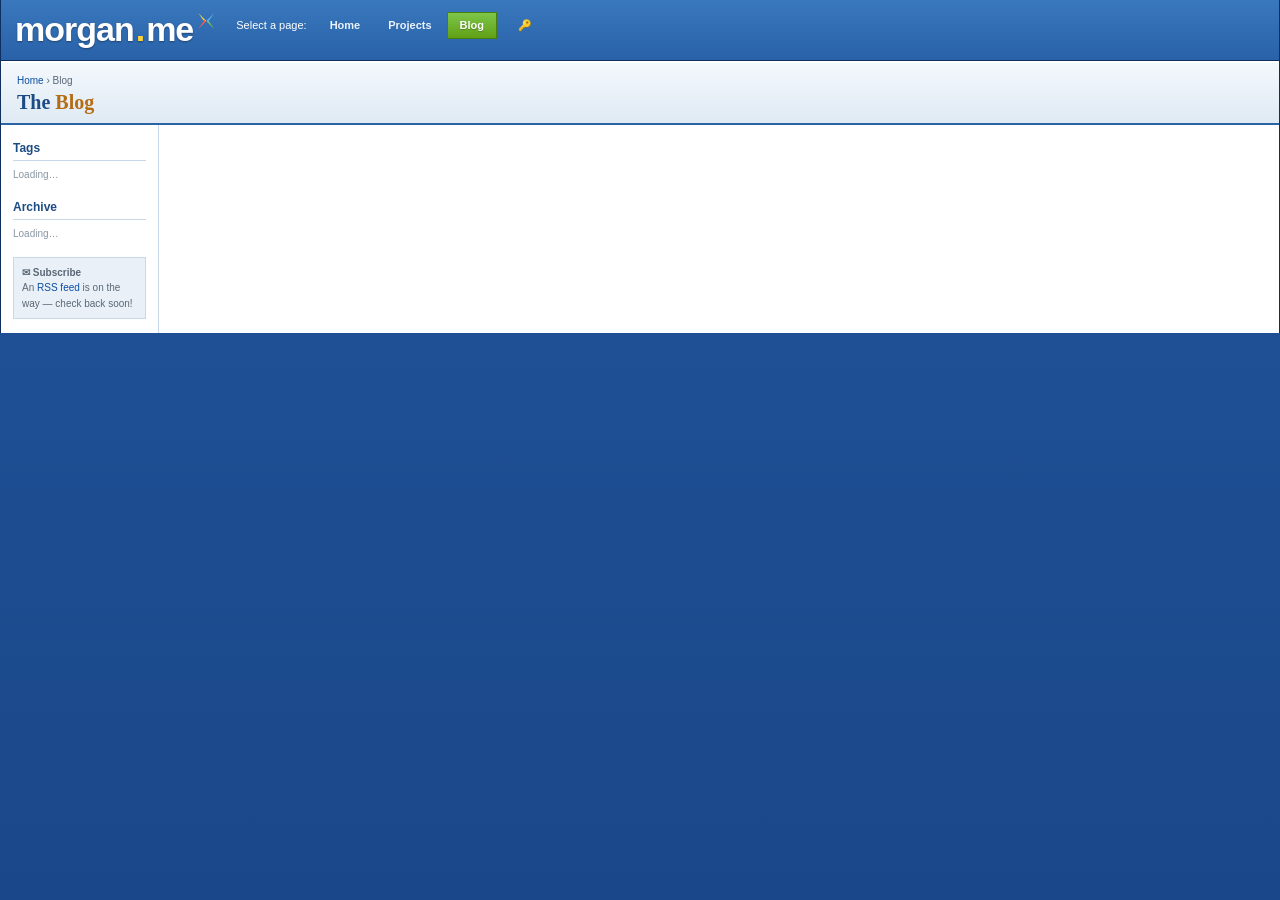
==== blog.html @ cb609165 "Updated the main page and added a blogs page which needs work when i get homer" ====
<!DOCTYPE html>
<html lang="en">
<head>
<meta charset="UTF-8">
<meta name="viewport" content="width=device-width, initial-scale=1.0">
<title>morgan.me :: Blog</title>
<link rel="stylesheet" href="css/msn-portal.css">
<link rel="stylesheet" href="css/msn-combined.css">
<link rel="stylesheet" href="css/pages.css">
<link rel="stylesheet" href="css/blog.css">
<link rel="icon" href="data:image/svg+xml,<svg xmlns='http://www.w3.org/2000/svg' viewBox='0 0 100 100'><rect width='100' height='100' fill='%231f5096'/><text x='50' y='74' font-size='58' font-family='Arial' font-weight='bold' fill='white' text-anchor='middle'>m</text></svg>">
</head>
<body>

<div class="portal" data-screen-label="Blog">

  <header class="masthead">
    <div class="masthead-grid">
      <div class="logo">morgan<span class="dot">.</span>me<span class="fly"></span></div>
      <div class="cat-row">
        <span class="cat-label">Select a page:</span>
        <span class="cats">
          <a href="Combined Edition.html">Home</a>
          <a href="projects.html">Projects</a>
          <a class="on" href="blog.html">Blog</a>
          <a href="#" class="admin-key" id="admin-key" title="Webmaster login">&#128273;</a>
        </span>
      </div>
    </div>
  </header>

  <div class="content">
    <div class="page-head">
      <div class="breadcrumb"><a href="Combined Edition.html">Home</a> &rsaquo; Blog</div>
      <div class="page-title">The <span class="em">Blog</span></div>
    </div>

    <div class="cols inner">

      <!-- left rail -->
      <nav class="col-left">
        <div class="navgroup">
          <h3>Tags</h3>
          <ul class="navlist" id="tag-list"><li style="color:#8a97a4;font-size:10px;">Loading&hellip;</li></ul>
        </div>
        <div class="navgroup">
          <h3>Archive</h3>
          <ul class="navlist" id="archive-list"><li style="color:#8a97a4;font-size:10px;">Loading&hellip;</li></ul>
        </div>
        <div class="sidebar-note">
          <b>&#9993; Subscribe</b><br>
          An <a href="#">RSS feed</a> is on the way &mdash; check back soon!
        </div>
      </nav>

      <!-- main -->
      <main class="col-mid">

        <!-- admin toolbar (only when logged in) -->
        <div class="admin-bar" id="admin-bar" style="display:none;">
          <span class="who">&#9733; Webmaster mode</span>
          <button id="new-post">&#43; New post</button>
          <span class="spacer"></span>
          <button class="btn-plain" id="do-logout">Log out</button>
        </div>

        <!-- login popover (opened from footer key) -->
        <div class="admin-login" id="admin-login" style="display:none;">
          <h3>&#128273; Webmaster login</h3>
          <input type="password" id="admin-pass" placeholder="Enter passphrase" autocomplete="current-password">
          <div class="err" id="login-err"></div>
          <div class="row"><button id="do-login">Log in</button></div>
        </div>

        <!-- filter banner -->
        <div class="filter-banner" id="filter-banner">
          <span>Showing posts in <b id="filter-label"></b></span>
          <a href="blog.html">&times; clear filter</a>
        </div>

        <!-- states -->
        <div class="blog-state" id="loading-state" style="display:none;">
          <div class="big">Loading posts&hellip;</div>
          <div>Fetching the latest from the server.</div>
        </div>
        <div class="blog-state" id="error-state" style="display:none;">
          <div class="big">&#128268; Blog backend not connected</div>
          <div>Set <code>API_BASE</code> in <code>redesign/js/blog-api.js</code> to your deployed backend URL, then this fills with your posts. (See <code>blog-backend/README.md</code>.)</div>
        </div>
        <div class="blog-state" id="empty-state" style="display:none;">
          <div class="big">&#128221; No posts yet</div>
          <div>Nothing here for this view. Log in as webmaster to write the first one!</div>
        </div>

        <!-- post list -->
        <div class="post-list" id="post-list"></div>

      </main>

    </div>
  </div>

  <!-- ===================== COMPOSE / EDIT OVERLAY ===================== -->
  <div class="compose-overlay" id="compose-overlay">
    <div class="compose">
      <div class="compose-head"><span id="compose-title-bar">New post</span><span class="x" id="compose-x">&times;</span></div>
      <div class="compose-body">
        <div class="field">
          <label for="f-title">Title</label>
          <input type="text" id="f-title" placeholder="What's this post about?">
        </div>
        <div class="field">
          <label for="f-tags">Tags</label>
          <input type="text" id="f-tags" placeholder="comma, separated, tags">
          <div class="hint">e.g. Operating Systems, C, Homelab</div>
        </div>
        <div class="field">
          <label>Content</label>
          <div class="rt-toolbar" id="rt-toolbar">
            <button data-cmd="bold" title="Bold"><b>B</b></button>
            <button data-cmd="italic" title="Italic"><i>I</i></button>
            <button data-cmd="underline" title="Underline"><u>U</u></button>
            <span class="sep"></span>
            <button data-cmd="formatBlock" data-val="h2" title="Heading">H2</button>
            <button data-cmd="formatBlock" data-val="blockquote" title="Quote">&rdquo;</button>
            <button data-cmd="formatBlock" data-val="pre" title="Code block">&lt;/&gt;</button>
            <span class="sep"></span>
            <button data-cmd="insertUnorderedList" title="Bulleted list">&bull;</button>
            <button data-cmd="insertOrderedList" title="Numbered list">1.</button>
            <span class="sep"></span>
            <button data-cmd="createLink" title="Insert link">&#128279;</button>
            <button data-cmd="image-file" title="Upload image">&#128247;</button>
            <button data-cmd="image-url" title="Image by URL">&#127760;</button>
            <span class="sep"></span>
            <button data-cmd="removeFormat" title="Clear formatting">&#10005;</button>
          </div>
          <div class="rt-editor" id="rt-editor" contenteditable="true" data-ph="Write your post here&hellip;"></div>
          <input type="file" id="img-file" accept="image/*" style="display:none;">
        </div>
      </div>
      <div class="compose-foot">
        <span class="status" id="compose-status"></span>
        <span class="spacer"></span>
        <button class="btn-cancel" id="compose-cancel">Cancel</button>
        <button class="btn-save" id="compose-save">Publish</button>
      </div>
    </div>
  </div>

</div>

<script src="js/msn-portal.js"></script>
<script src="redesign/js/blog-api.js?v=1"></script>
<script src="redesign/js/blog.js?v=1"></script>
</body>
</html>
---- css/msn-portal.css ----
/* =================================================================
   morgan.me — MSN-style portal edition (2006)
   Blue page frame, three columns, boxed modules, dense link lists.
   Pairs with the IE6 aesthetic: Verdana/Arial body, Georgia accents.
   ================================================================= */

* { box-sizing: border-box; }

:root {
  --frame: #1f5096;          /* outer blue page frame */
  --frame-top: #173b73;      /* darkest top strip */
  --frame-mid: #2861a8;      /* masthead band */
  --module: #2c63a4;         /* module title bars */
  --module-deep: #1d4c84;
  --module-soft: #e9f0f8;    /* module body tint / hover */
  --link: #0b4ea2;
  --link-visited: #5a4a86;
  --green: #5fa015;
  --green-deep: #4a7d10;
  --orange: #d98a2b;
  --orange-deep: #b56d14;
  --rule: #c9d8e8;
  --ink: #2f3a45;
  --ink-soft: #5a6776;
  --up: #138a36;
  --down: #c0392b;
}

html { -webkit-text-size-adjust: 100%; }

body {
  margin: 0;
  font-family: Verdana, Arial, Geneva, sans-serif;
  font-size: 11px;
  line-height: 1.55;
  color: var(--ink);
  background-color: var(--frame);
  background-image:
    linear-gradient(to bottom, #2861a8 0, #1f5096 260px, #1a4789 100%);
  background-attachment: fixed;
}

a { color: var(--link); text-decoration: none; }
a:hover { text-decoration: underline; color: #c0500a; }
a:visited { color: var(--link-visited); }

h1, h2, h3 { margin: 0; }

/* ===================== OUTER PORTAL SHELL ===================== */
.portal {
  width: 100%; max-width: 100vw; margin: 0 auto;
  background: var(--frame);
  border-left: 1px solid #0f2f5e; border-right: 1px solid #0f2f5e;
}

/* ===================== TOP UTILITY STRIP ===================== */
.topbar {
  background: var(--frame-top);
  color: #b9cce4; font-size: 10px;
  padding: 4px 12px;
  display: flex; align-items: right; justify-content: right; gap: 12px; flex-wrap: wrap;
}
.topbar .colors a { color: #cfe0f5; }
.topbar .colors a.on { color: #7ec64a; font-weight: bold; }
.topbar .colors b { color: #fff; font-weight: normal; }
.topbar .right { display: flex; align-items: center; gap: 12px; }
.topbar .right a { color: #cfe0f5; }
.topbar .msgr { color: #d6e4f6; }

/* ===================== MASTHEAD (logo + tabs + search) ===================== */
.masthead {
  background: linear-gradient(to bottom, #3a78bd, var(--frame-mid));
  padding: 12px 14px 14px;
  border-bottom: 1px solid #0f2f5e;
}
.masthead-grid {
  display: grid; grid-template-columns: auto 1fr; gap: 6px 22px; align-items: center;
}
.logo {
  font-family: Arial, Helvetica, sans-serif; font-weight: bold;
  font-size: 34px; line-height: 1; color: #fff; letter-spacing: -1px;
  grid-row: 1 / span 2; align-self: center;
  text-shadow: 0 1px 2px rgba(0,0,0,.35);
  display: flex; align-items: center; gap: 2px;
}
.logo .dot { color: #ffd23a; }
.logo .fly {
  display: inline-block; width: 16px; height: 16px; margin-left: 3px; position: relative; top: -8px;
  background:
    conic-gradient(from 200deg at 50% 50%, #ff5a3c 0 25%, #ffd23a 25% 50%, #5fb0e8 50% 75%, #7ec64a 75% 100%);
  clip-path: polygon(50% 50%, 0 0, 35% 50%, 0 100%, 50% 50%, 100% 0, 65% 50%, 100% 100%);
}
.cat-row, .search-row { display: flex; align-items: center; gap: 0; }
.cat-row { gap: 10px; }
.cat-label { color: #fff; font-size: 11px; white-space: nowrap; }
.search-label { color: #000; font-size: 11px; white-space: nowrap; }
.cats { display: flex; gap: 2px; }
.cats a {
  color: #eaf2fb; text-decoration: none; font-weight: bold; font-size: 11px;
  padding: 4px 12px; border: 1px solid transparent;
}
.cats a:hover { background: rgba(255,255,255,.14); text-decoration: none; color: #fff; }
.cats a.on {
  background: linear-gradient(to bottom, #7ec64a, #5fa015);
  border: 1px solid #4a7d10; color: #fff; text-shadow: 0 1px 1px rgba(0,0,0,.25);
}
.search-row { gap: 10px; margin-top: 2px; margin-bottom: 16px; }
.search-row form { display: flex; gap: 0; flex: 1 1 auto; max-width: 520px; }
.search-row input {
  flex: 1 1 auto; font: inherit; font-size: 12px; padding: 4px 8px;
  border: 1px solid #0f2f5e; border-right: none; background: #fff; color: #2f3a45;
}
.search-row button {
  font-family: Arial, sans-serif; font-weight: bold; font-size: 12px; cursor: pointer; color: #fff;
  padding: 4px 22px; border: 1px solid #4a7d10;
  background: linear-gradient(to bottom, #7ec64a, #5fa015);
  text-shadow: 0 1px 1px rgba(0,0,0,.25);
}
.search-row button:hover { background: linear-gradient(to bottom, #8ed35a, #6cb31c); }

/* ===================== CONTENT FRAME ===================== */
.content {
  background: #fff;
  margin: 0; padding: 0;
  border-top: 2px solid #ffffff;
}
.cols {
  display: grid; grid-template-columns: 158px 1fr 218px;
  gap: 0;
}
.col-left  { padding: 14px 12px; border-right: 1px solid var(--rule); }
.col-mid   { padding: 14px 16px; min-width: 0; }
.col-right { padding: 14px 12px; border-left: 1px solid var(--rule); background: #fbfcfe; }

/* ===================== LEFT SIDEBAR LINK LISTS ===================== */
.navgroup { margin-bottom: 14px; }
.navgroup h3 {
  font-family: Arial, sans-serif; font-size: 12px; color: var(--module-deep);
  font-weight: bold; border-bottom: 1px solid var(--rule); padding-bottom: 3px; margin-bottom: 5px;
}
.navlist { list-style: none; margin: 0; padding: 0; }
.navlist li { padding: 1px 0; }
.navlist a { color: var(--link); font-size: 11px; }
.navlist a:hover { color: #c0500a; }
.navlist .tag-new { color: var(--green-deep); font-weight: bold; font-size: 9px; margin-left: 4px; }
.sidebar-note {
  margin-top: 10px; font-size: 10px; color: var(--ink-soft);
  background: var(--module-soft); border: 1px solid var(--rule); padding: 7px 8px;
}

/* ===================== CENTER COLUMN ===================== */
.datebar {
  color: var(--link); font-weight: bold; font-size: 12px; font-family: Arial, sans-serif;
  margin-bottom: 10px;
}

/* feature card (MSN BBQ style) */
.feature { border: 1px solid var(--rule); margin-bottom: 16px; }
.feature-head {
  background: linear-gradient(to bottom, #f0c074, var(--orange));
  color: #5a3500; font-family: Arial, sans-serif; font-weight: bold; font-size: 12px;
  padding: 5px 10px; border-bottom: 1px solid var(--orange-deep);
  text-shadow: 0 1px 0 rgba(255,255,255,.3);
}
.feature-body { display: flex; gap: 14px; padding: 12px; }
.feature-art { flex: 0 0 auto; }
.feature-art image-slot {
  width: 150px; height: 112px; display: block; border: 1px solid #b9c2cc;
  background-image: url("data:image/svg+xml,%3Csvg%20xmlns='http://www.w3.org/2000/svg'%20width='150'%20height='112'%3E%3Cdefs%3E%3ClinearGradient%20id='g'%20x1='0'%20y1='0'%20x2='1'%20y2='1'%3E%3Cstop%20offset='0'%20stop-color='%23b69be6'/%3E%3Cstop%20offset='1'%20stop-color='%236a4aa8'/%3E%3C/linearGradient%3E%3C/defs%3E%3Crect%20width='150'%20height='112'%20fill='url(%23g)'/%3E%3Ctext%20x='75'%20y='56'%20font-size='30'%20font-family='Courier New,monospace'%20font-weight='bold'%20fill='%23d9ffd9'%20text-anchor='middle'%3EOS%3C/text%3E%3Ctext%20x='75'%20y='80'%20font-size='10'%20font-family='Verdana,sans-serif'%20fill='%23e6dcff'%20text-anchor='middle'%3E(drop%20a%20screenshot)%3C/text%3E%3C/svg%3E");
  background-size: cover; background-position: center;
}
.feature-main { flex: 1 1 auto; min-width: 0; }
.feature-title {
  font-family: Georgia, "Times New Roman", serif; font-size: 17px; font-weight: bold;
  color: var(--link); line-height: 1.15;
}
.feature-title a { color: var(--link); }
.feature-sub { font-size: 11px; color: var(--ink-soft); margin: 3px 0 7px; }
.feature-list { list-style: none; margin: 0; padding: 0; }
.feature-list li { font-size: 11px; padding: 1px 0 1px 14px; position: relative; }
.feature-list li::before { content: "\25AA"; color: var(--orange); position: absolute; left: 0; }
.feature-nav {
  display: flex; align-items: center; justify-content: space-between;
  border-top: 1px solid var(--rule); padding: 5px 10px; background: #f4f7fa; font-size: 11px;
}
.feature-nav a { color: var(--link); font-weight: bold; }
.feature-nav .dots { color: var(--ink-soft); letter-spacing: 2px; }

/* news headline lists (MSNBC style) */
.newsblock { margin-bottom: 16px; }
.newsblock h2 {
  font-family: Arial, sans-serif; font-size: 13px; color: var(--module-deep); font-weight: bold;
  border-bottom: 2px solid var(--module); padding-bottom: 3px; margin-bottom: 6px;
}
.newslist { list-style: none; margin: 0; padding: 0; }
.newslist li { padding: 2px 0 2px 12px; position: relative; font-size: 11.5px; border-bottom: 1px dotted #dce4ec; }
.newslist li:last-child { border-bottom: none; }
.newslist li::before { content: "\203A"; color: var(--module); position: absolute; left: 0; font-weight: bold; }
.newslist a { color: var(--link); }
.newslist .when { color: var(--ink-soft); font-size: 10px; margin-left: 5px; }
.newslist .blink { color: var(--down); font-weight: bold; font-size: 9px; margin-left: 5px; animation: blink 1s steps(2,start) infinite; }
@keyframes blink { to { visibility: hidden; } }

.aboutblurb {
  font-size: 11.5px; color: var(--ink); background: var(--module-soft);
  border: 1px solid var(--rule); padding: 10px 12px;
  margin-bottom: 16px;
}
.aboutblurb h2 { font-family: Arial, sans-serif; font-size: 13px; color: var(--module-deep); margin-bottom: 4px; }

/* ===================== RIGHT COLUMN MODULES ===================== */
/* sign-in style buttons */
.signins { display: grid; grid-template-columns: 1fr 1fr; gap: 5px; margin-bottom: 8px; }
.signin {
  display: flex; align-items: center; justify-content: center; gap: 5px;
  font-family: Arial, sans-serif; font-weight: bold; font-size: 10px; text-transform: uppercase;
  letter-spacing: .3px; color: var(--module-deep); text-decoration: none;
  background: linear-gradient(to bottom, #fdfefe, #dde7f1); border: 1px solid #9fb3c8;
  padding: 6px 4px;
}
.signin:hover { background: linear-gradient(to bottom, #fff, #e8f0f8); text-decoration: none; color: var(--module-deep); }
.adfeedback { text-align: right; font-size: 9px; color: var(--ink-soft); margin-bottom: 12px; }
.adfeedback a { color: var(--ink-soft); }

/* generic module box */
.module { border: 1px solid #aebfd2; margin-bottom: 14px; }
.module-head {
  background: linear-gradient(to bottom, #4a82bf, var(--module));
  color: #fff; font-family: Arial, sans-serif; font-weight: bold; font-size: 11px;
  padding: 4px 9px; text-transform: uppercase; letter-spacing: .4px;
  display: flex; align-items: center; justify-content: space-between;
  text-shadow: 0 1px 1px rgba(0,0,0,.3);
}
.module-head .mini { font-weight: normal; text-transform: none; font-size: 9px; color: #cfe0f3; }
.module-body { background: #fff; padding: 9px; }

/* stats ticker (MONEY style) */
.ticker { width: 100%; border-collapse: collapse; font-size: 11px; }
.ticker td { padding: 3px 2px; border-bottom: 1px solid #eef2f6; }
.ticker tr:last-child td { border-bottom: none; }
.ticker .name { color: var(--ink); font-weight: bold; }
.ticker .val { text-align: right; color: var(--ink); font-family: "Courier New", monospace; }
.ticker .chg { text-align: right; width: 52px; font-family: "Courier New", monospace; }
.ticker .up { color: var(--up); }
.ticker .up::before { content: "\25B2 "; font-size: 8px; }
.ticker .flat { color: var(--ink-soft); }
.hirerow {
  display: flex; align-items: center; gap: 5px; margin-top: 8px;
  border-top: 1px solid var(--rule); padding-top: 8px;
}
.hirerow .lbl { font-size: 10px; color: var(--ink-soft); font-weight: bold; }
.hirerow a {
  margin-left: auto; font-family: Arial, sans-serif; font-weight: bold; font-size: 10px; color: #fff;
  background: linear-gradient(to bottom, #7ec64a, #5fa015); border: 1px solid #4a7d10;
  padding: 3px 12px; text-decoration: none;
}
.hirerow a:hover { text-decoration: none; color: #fff; }

/* now playing (winamp) */
.winamp-bar { display: flex; align-items: center; justify-content: space-between; background: #1f2630; color: #cfe2ff; font-size: 9px; font-weight: bold; padding: 3px 7px; letter-spacing: .5px; }
.winamp-body { padding: 8px; background: #141a22; }
.winamp-lcd { font-family: "Courier New", monospace; font-size: 10px; color: #6fe66f; background: #0c1408; border: 1px solid #2a3a22; padding: 4px 6px; overflow: hidden; white-space: nowrap; }
.winamp-lcd .scroll { display: inline-block; animation: scrollx 9s linear infinite; }
@keyframes scrollx { to { transform: translateX(-100%); } }
.eq { display: flex; align-items: flex-end; gap: 2px; height: 20px; margin-top: 6px; }
.eq i { flex: 1; background: linear-gradient(to top,#2f7fbe,#6fe66f); animation: eq .9s ease-in-out infinite; }
.eq i:nth-child(2){animation-delay:.1s}.eq i:nth-child(3){animation-delay:.25s}.eq i:nth-child(4){animation-delay:.05s}.eq i:nth-child(5){animation-delay:.3s}.eq i:nth-child(6){animation-delay:.15s}.eq i:nth-child(7){animation-delay:.22s}.eq i:nth-child(8){animation-delay:.08s}
@keyframes eq { 0%,100%{height:20%} 50%{height:100%} }

/* visitor counter */
.counter { display: flex; justify-content: center; gap: 2px; }
.counter .d {
  font-family: "Courier New", monospace; font-weight: bold; font-size: 17px; color: #b6ff7a;
  width: 15px; text-align: center; padding: 3px 0;
  background: linear-gradient(to bottom, #1c2a16, #0d1409 50%, #14200d);
  border: 1px solid #324a22; text-shadow: 0 0 6px rgba(126,255,90,.8);
}
.counter-note { text-align: center; font-size: 9px; color: var(--ink-soft); margin-top: 6px; }
.counter-note b { color: var(--orange-deep); }

/* web ring + awards */
.webring { text-align: center; font-size: 10px; }
.webring-nav { display: flex; justify-content: center; gap: 3px; margin: 4px 0; }
.webring-nav a { font-weight: bold; font-size: 9px; color: #fff; background: linear-gradient(to bottom,#6a7a8c,#3a4654); border: 1px solid #2a3340; padding: 3px 7px; text-decoration: none; }
.webring-nav a:hover { background: linear-gradient(to bottom, var(--module), var(--module-deep)); color: #fff; }
.awards { display: flex; flex-wrap: wrap; gap: 4px; justify-content: center; margin-top: 4px; }
.b88 {
  width: 88px; height: 31px; display: flex; align-items: center; justify-content: center; text-align: center;
  font-size: 8.5px; font-weight: bold; line-height: 1.05; color: #fff; padding: 2px;
  border: 1px solid rgba(0,0,0,.4); text-decoration: none; text-shadow: 0 1px 1px rgba(0,0,0,.4);
}
.b88:hover { color: #fff; }
.b88 .big { font-family: Georgia, serif; font-size: 11px; }
.b88-ie  { background: linear-gradient(to bottom,#4a8fcf,#1f5d92); }
.b88-css { background: linear-gradient(to bottom,#e08b2a,#b5640f); }
.b88-htm { background: linear-gradient(to bottom,#6a6f78,#2c3037); }
.b88-not { background: linear-gradient(to bottom,#c0392b,#8a261b); }

/* ===================== MARQUEE ===================== */
.marquee { background: linear-gradient(to bottom, #fffbe6, #fff2bf); border-top: 1px solid #d9c86a; border-bottom: 1px solid #d9c86a; overflow: hidden; white-space: nowrap; }
.marquee-in { display: inline-block; padding: 5px 0; padding-left: 100%; font-size: 11px; font-weight: bold; color: #7a5a10; animation: scrollx 24s linear infinite; }
.marquee:hover .marquee-in { animation-play-state: running; }
.marquee .star { color: var(--orange); }
.marquee .blink { animation: blink 1s steps(2,start) infinite; }

/* ===================== FOOTER ===================== */
.footer { background: var(--frame-top); color: #b9cce4; text-align: center; padding: 16px 12px 22px; font-size: 10px; }
.footer a { color: #cfe0f5; }
.footer .hitline { display: flex; align-items: center; justify-content: center; gap: 7px; margin-bottom: 10px; flex-wrap: wrap; }
.footer .hits { font-family: "Courier New", monospace; background: #0d1409; color: #b6ff7a; border: 1px solid #324a22; padding: 2px 6px; }
.footer-links { margin-bottom: 8px; }
.footer-links a { margin: 0 6px; }
.footer .mono { font-family: "Courier New", monospace; color: #7e93b3; margin-top: 5px; }
.email-anim { display: inline-block; animation: wiggle 1.2s ease-in-out infinite; }
@keyframes wiggle { 0%,100%{transform:rotate(-6deg)} 50%{transform:rotate(6deg)} }

/* ===================== RESPONSIVE ===================== */
@media (max-width: 800px) {
  .masthead-grid { grid-template-columns: 1fr; }
  .logo { grid-row: auto; }
  .cat-row, .search-row { flex-wrap: wrap; }
  .cols { grid-template-columns: 1fr; }
  .col-left, .col-right { border: none; border-top: 1px solid var(--rule); background: #fff; }
}

@media (prefers-reduced-motion: reduce) {
  .marquee-in, .winamp-lcd .scroll, .eq i, .blink, .email-anim { animation: none !important; }
  .blink { visibility: visible !important; }
}
---- css/msn-combined.css ----
/* =================================================================
   morgan.me — Combined edition
   Layers IE6-portfolio warmth on top of the MSN portal base.
   Load AFTER msn-portal.css.
   ================================================================= */

/* ---------- PROFILE CARD (top of left sidebar) ---------- */
.profile-card {
  text-align: center; margin-bottom: 14px; padding-bottom: 12px;
  border-bottom: 1px solid var(--rule);
}
.profile-frame {
  width: 128px;
  height: 128px;
  box-sizing: border-box;
  border-radius: 0px;     /* round the FRAME, not the img */
  overflow: hidden;       /* clips the photo to the rounded frame */
  display: block;
}

.profile-frame img {
  width: 100%;
  height: 100%;
  object-fit: cover;
  display: block;
}
.profile-new {
  position: absolute; top: -8px; left: -8px; z-index: 2;
  background: #cc0000; color: #fff; font-family: Verdana, sans-serif; font-weight: bold;
  font-size: 9px; padding: 2px 6px; border: 2px solid #fff; box-shadow: 1px 1px 0 rgba(48,64,86,.18);
  transform: rotate(-12deg);
}
.profile-name {
  font-family: Georgia, "Times New Roman", serif; font-weight: bold; font-size: 16px;
  color: var(--module-deep); margin-top: 8px; line-height: 1.1;
}
.profile-role { font-size: 10px; color: var(--ink-soft); margin: 1px 0 6px; }
.profile-status {
  display: inline-flex; align-items: center; gap: 5px;
  background: #eff7dd; border: 1px solid #9bbf5f; color: #4d7a0e;
  font-weight: bold; font-size: 10px; padding: 3px 9px;
}
.profile-status .led {
  width: 8px; height: 8px; border-radius: 50%;
  background: radial-gradient(circle at 35% 30%, #d6ff9a, #7ec61d 55%, #4f9606 100%);
  animation: led 1.6s ease-in-out infinite;
}
@keyframes led { 0%,100%{opacity:1} 50%{opacity:.5} }

/* ---------- PROJECT CARDS (center) ---------- */
.pcards { display: flex; flex-direction: column; }
.pcard {
  display: flex; gap: 12px; padding: 11px 0; border-bottom: 1px dotted #dce4ec;
}
.pcard:last-child { border-bottom: none; }
.pcard-ico {
  flex: 0 0 auto; width: 46px; height: 46px; border-radius: 2px;
  display: grid; place-items: center; color: #fff; font-weight: bold; font-size: 14px;
  font-family: Verdana, sans-serif; border: 2px outset rgba(255,255,255,.45);
  text-shadow: 0 1px 2px rgba(0,0,0,.4);
}
.ic-c   { background: linear-gradient(135deg,#7ec0ef,#2f7fbe); }
.ic-os  { background: linear-gradient(135deg,#b69be6,#6a4aa8); }
.ic-aws { background: linear-gradient(135deg,#ffc46b,#f08a18); }
.ic-k8  { background: linear-gradient(135deg,#7fd6a6,#239a5c); }
.ic-diss { background: linear-gradient(135deg, #3a1043, #380a59); }
.ic-tpc { background: linear-gradient(135deg, #d87c0c, #cdb125); }
.ic-qdk { background: linear-gradient(135deg, #1f5d92, #1f9be8); }
.ic-tui { background: linear-gradient(135deg, #db430c, #e8511f); }
.pcard-main { flex: 1 1 auto; min-width: 0; }
.pcard-name { font-family: Georgia, serif; font-size: 14px; font-weight: bold; }
.pcard-name a { color: var(--link); }
.pcard-desc { font-size: 11px; color: var(--ink-soft); margin: 2px 0 5px; }
.pcard-chips { display: flex; flex-wrap: wrap; gap: 4px; }
.pchip {
  font-size: 9.5px; font-weight: bold; color: var(--module-deep);
  background: #eef2f6; border: 1px solid #b9c2cc; padding: 1px 6px;
}
.tag-new {
  display: inline-block; margin-left: 6px; font-family: Verdana, sans-serif;
  font-weight: bold; font-size: 8.5px; color: #fff; background: #cc0000;
  padding: 1px 5px; vertical-align: middle; letter-spacing: .4px;
}
.tag-hot {
  display: inline-block; margin-left: 6px; font-family: Verdana, sans-serif;
  font-weight: bold; font-size: 8.5px; color: #fff; background: var(--orange);
  padding: 1px 5px; vertical-align: middle; letter-spacing: .4px;
}
.tag-new.blink { animation: blink 1s steps(2,start) infinite; }
.tag-hot.blink { animation: blink 1s steps(2,start) infinite; }

/* ---------- SKILL BARS (right module) ---------- */
.skill { margin-bottom: 8px; }
.skill:last-child { margin-bottom: 0; }
.skill-top { display: flex; justify-content: space-between; font-size: 10px; font-weight: bold; color: var(--ink); margin-bottom: 2px; }
.skill-bar { height: 11px; background: #e6ebf0; border: 1px solid #b9c2cc; padding: 1px; }
.skill-fill {
  height: 100%; background: linear-gradient(to bottom, #6fb6e8, #1f5d92);
  box-shadow: inset 0 1px 0 rgba(255,255,255,.4);
}

/* ---------- UNDER CONSTRUCTION (compact, on feature) ---------- */
.construction {
  display: flex; align-items: center; gap: 10px; justify-content: center;
  background: #fffdf2; border-top: 1px solid var(--rule);
  padding: 6px 10px; font-size: 10.5px; color: #7a5a10;
}
.barber {
  flex: 0 0 auto; width: 148px; height: 16px;
  background: repeating-linear-gradient(45deg, #f5c518 0 10px, #1a1a1a 10px 20px);
  background-size: 28px 28px; border: 1px solid #1a1a1a;
  animation: barber .6s linear infinite;
}
@keyframes barber { to { background-position: 28px 0; } }
.construction b { font-family: Verdana, sans-serif; letter-spacing: .4px; }

/* ---------- RAINBOW DIVIDER ---------- */
.rainbow {
  height: 5px; border: none; margin: 0;
  background: linear-gradient(90deg,#ff3b3b,#ff9a00,#ffe500,#33cc33,#1f9be8,#7a52c0,#ff3b3b);
  background-size: 200% 100%; animation: rainbow 6s linear infinite;
}
@keyframes rainbow { to { background-position: 200% 0; } }

@media (prefers-reduced-motion: reduce) {
  .barber, .rainbow, .profile-status .led, .tag-new.blink { animation: none !important; }
  .tag-new.blink { visibility: visible !important; }
}
---- css/pages.css ----
/* =================================================================
   morgan.me — Inner page styles
   Shared chrome lives in msn-portal.css / msn-combined.css.
   This adds: page-title bar, breadcrumb, 2-col inner layout,
   article "prose", and a blog post list. Load LAST.
   ================================================================= */

/* two-column inner layout: left nav rail + main content */
.cols.inner { grid-template-columns: 158px 1fr; }

/* page title bar (sits at top of the white content frame) */
.page-head {
  background: linear-gradient(to bottom, #f3f8fc, #dfeaf4);
  border-bottom: 2px solid var(--module);
  padding: 10px 16px;
}
.breadcrumb { font-size: 10px; color: var(--ink-soft); margin-bottom: 2px; }
.breadcrumb a { color: var(--link); }
.page-title {
  font-family: Georgia, "Times New Roman", serif; font-size: 20px; font-weight: bold;
  color: var(--module-deep); line-height: 1.1;
}
.page-title .em { color: var(--orange-deep); }

/* article prose */
.prose { font-size: 12px; color: var(--ink); line-height: 1.7; }
.prose > :first-child { margin-top: 0; }
.prose h2 {
  font-family: Georgia, serif; font-size: 16px; color: var(--module-deep);
  border-bottom: 1px solid var(--rule); padding-bottom: 3px; margin: 18px 0 8px;
}
.prose h3 {
  font-family: Arial, sans-serif; font-size: 12px; color: var(--ink-strong, #1d2c3a);
  text-transform: uppercase; letter-spacing: .4px; margin: 14px 0 5px;
}
.prose p { margin: 0 0 10px; }
.prose a { color: var(--link); }
.prose ul, .prose ol { margin: 0 0 10px; padding-left: 20px; }
.prose li { margin: 2px 0; }
.prose blockquote {
  margin: 0 0 10px; padding: 6px 12px; background: var(--module-soft);
  border-left: 3px solid var(--module); color: #3c4b59; font-style: italic;
}
.prose code {
  font-family: "Courier New", monospace; font-size: 11px; background: #eef2f6;
  border: 1px solid #d2dde8; padding: 0 4px;
}
.prose pre {
  font-family: "Courier New", monospace; font-size: 11px; color: #d6e9c8;
  background: #14200d; border: 1px solid #2a3a22; padding: 10px 12px; overflow-x: auto;
}
.prose pre code { background: none; border: none; color: inherit; padding: 0; }
.prose hr { border: none; border-top: 1px dotted var(--rule); margin: 16px 0; }
.prose img { max-width: 100%; height: auto; border: 1px solid var(--line); }

/* blog post list (index) */
.post-list { display: flex; flex-direction: column; }
.post {
  padding: 14px 0; border-bottom: 1px dotted var(--rule);
}
.post:last-child { border-bottom: none; }
.post-title {
  font-family: Georgia, serif; font-size: 16px; font-weight: bold; line-height: 1.2; margin-bottom: 2px;
}
.post-title a { color: var(--link); }
.post-title a:hover { color: var(--orange); }
.post-meta { font-size: 10px; color: var(--ink-soft); margin-bottom: 5px; }
.post-meta .tag {
  display: inline-block; background: #eef2f6; border: 1px solid #b9c2cc;
  color: var(--module-deep); font-weight: bold; padding: 0 6px; margin-left: 5px;
}
.post-excerpt { font-size: 11.5px; color: #4a5563; }
.post-more { font-size: 11px; font-weight: bold; }

/* "coming soon" placeholder for empty scaffolds */
.coming-soon {
  text-align: center; padding: 28px 16px; color: var(--ink-soft);
  background: #fbfcfe; border: 1px dashed var(--line); margin-top: 10px;
}
.coming-soon .big {
  font-family: Georgia, serif; font-size: 18px; color: var(--module-deep); margin-bottom: 4px;
}
.coming-soon .barber-line {
  height: 14px; margin: 12px auto 0; max-width: 240px;
  background: repeating-linear-gradient(45deg, #f5c518 0 10px, #1a1a1a 10px 20px);
  background-size: 28px 28px; border: 1px solid #1a1a1a;
  animation: barber .6s linear infinite;
}
@media (prefers-reduced-motion: reduce) { .coming-soon .barber-line { animation: none; } }

/* a simple content sidebar box used on inner pages */
.aside-box { margin-bottom: 14px; }
.aside-box h3 {
  font-family: Arial, sans-serif; font-size: 12px; color: var(--module-deep);
  border-bottom: 1px solid var(--rule); padding-bottom: 3px; margin-bottom: 5px;
}

@media (max-width: 800px) {
  .cols.inner { grid-template-columns: 1fr; }
}
---- css/blog.css ----
/* =================================================================
   morgan.me — Blog styles (index, single post, compose editor)
   Builds on msn-portal.css / pages.css tokens. Load LAST.
   ================================================================= */

/* ---------- ADMIN BAR ---------- */
.admin-bar {
  display: flex; align-items: center; gap: 8px; flex-wrap: wrap;
  background: linear-gradient(to bottom, #fffbe6, #fff2bf);
  border: 1px solid #d9c86a; padding: 6px 10px; margin-bottom: 12px; font-size: 11px;
}
.admin-bar .who { color: #7a5a10; font-weight: bold; }
.admin-bar .spacer { flex: 1 1 auto; }
.admin-bar button, .admin-login button {
  font-family: Arial, sans-serif; font-weight: bold; font-size: 11px; cursor: pointer;
  color: #fff; border: 1px solid #4a7d10; padding: 4px 12px;
  background: linear-gradient(to bottom, #7ec64a, #5fa015);
}
.admin-bar button:hover, .admin-login button:hover { background: linear-gradient(to bottom, #8ed35a, #6cb31c); }
.admin-bar .btn-plain {
  color: #2f4a63; border: 1px solid #97a4b2;
  background: linear-gradient(to bottom, #fdfdfe, #dde3ea);
}
.admin-bar .btn-plain:hover { background: linear-gradient(to bottom, #fff, #e6ecf2); }
.admin-bar .btn-danger { border-color: #8a261b; background: linear-gradient(to bottom, #d9534f, #b52b25); }

/* small key link bottom-right to open admin login */
.admin-key {
  display: inline-block; margin-left: 6px; color: #9fb0c2; text-decoration: none; font-size: 11px;
}
.admin-key:hover { color: var(--orange); }

/* login popover */
.admin-login {
  background: #fff; border: 1px solid var(--line); box-shadow: 4px 4px 0 rgba(48,64,86,.16);
  padding: 12px; margin-bottom: 12px; max-width: 320px;
}
.admin-login h3 { font-family: Arial, sans-serif; font-size: 12px; color: var(--module-deep); margin: 0 0 7px; }
.admin-login input {
  width: 100%; font: inherit; font-size: 12px; padding: 5px 7px; margin-bottom: 8px;
  border: 1px solid #97a4b2; box-shadow: inset 0 1px 2px rgba(0,0,0,.1);
}
.admin-login .err { color: #b52b25; font-size: 10px; margin: -4px 0 8px; display: none; }
.admin-login .row { display: flex; gap: 6px; }

/* ---------- POST LIST (index) ---------- */
.post-thumb {
  float: right; width: 96px; height: 72px; margin: 0 0 6px 12px;
  border: 1px solid var(--line); background: #eef2f6 center/cover no-repeat; image-rendering: auto;
}
.post .post-tags { display: flex; flex-wrap: wrap; gap: 4px; margin-top: 6px; }
.tag-chip {
  font-size: 10px; font-weight: bold; color: var(--module-deep); text-decoration: none;
  background: #eef2f6; border: 1px solid #b9c2cc; padding: 1px 7px;
}
.tag-chip:hover { color: var(--orange); border-color: var(--orange); }
.post-admin-row { margin-top: 7px; display: flex; gap: 6px; }
.post-admin-row a {
  font-size: 10px; font-weight: bold; text-decoration: none; padding: 2px 8px;
  border: 1px solid #97a4b2; background: linear-gradient(to bottom, #fdfdfe, #dde3ea); color: #2f4a63;
}
.post-admin-row a.del { border-color: #c0392b; color: #b52b25; }
.post-admin-row a:hover { background: linear-gradient(to bottom, #fff, #eef3f8); }

/* filter banner */
.filter-banner {
  display: none; align-items: center; justify-content: space-between; gap: 10px;
  background: var(--module-soft); border: 1px solid var(--rule); padding: 6px 10px; margin-bottom: 12px; font-size: 11px;
}
.filter-banner.on { display: flex; }
.filter-banner b { color: var(--module-deep); }
.filter-banner a { font-weight: bold; }

/* loading / empty / error states */
.blog-state {
  text-align: center; padding: 26px 16px; color: var(--ink-soft);
  background: #fbfcfe; border: 1px dashed var(--line);
}
.blog-state .big { font-family: Georgia, serif; font-size: 16px; color: var(--module-deep); margin-bottom: 4px; }
.blog-state code { font-family: "Courier New", monospace; background: #eef2f6; border: 1px solid #d2dde8; padding: 0 4px; }

/* archive sidebar (active state) */
.navlist a.on { color: var(--orange); font-weight: bold; }
.navlist .count { color: var(--ink-soft); font-size: 9px; margin-left: 4px; }

/* ---------- SINGLE POST ---------- */
.post-full .post-hero {
  width: 100%; max-height: 320px; object-fit: cover; display: block;
  border: 1px solid var(--line); margin-bottom: 12px;
}
.post-full .byline { font-size: 11px; color: var(--ink-soft); margin: 2px 0 12px; }
.post-full .byline b { color: var(--orange-deep); }
.post-nav {
  display: flex; justify-content: space-between; margin-top: 20px; padding-top: 12px;
  border-top: 1px dotted var(--rule); font-size: 11px; font-weight: bold;
}

/* ---------- COMPOSE / EDIT OVERLAY ---------- */
.compose-overlay {
  display: none; position: fixed; inset: 0; z-index: 50;
  background: rgba(20,32,54,.55); padding: 24px 16px; overflow-y: auto;
}
.compose-overlay.on { display: block; }
.compose {
  width: 720px; max-width: 96vw; margin: 0 auto; background: #fff;
  border: 1px solid #0f2f5e; box-shadow: 6px 6px 0 rgba(0,0,0,.3);
}
.compose-head {
  background: linear-gradient(to bottom, #4a82bf, var(--module));
  color: #fff; font-family: Arial, sans-serif; font-weight: bold; font-size: 12px;
  padding: 7px 12px; display: flex; align-items: center; justify-content: space-between;
  text-shadow: 0 1px 1px rgba(0,0,0,.3);
}
.compose-head .x { color: #fff; text-decoration: none; font-size: 15px; cursor: pointer; }
.compose-body { padding: 14px; }
.compose-body label { display: block; font-size: 11px; font-weight: bold; color: #4a5563; margin: 0 0 3px; }
.compose-body .field { margin-bottom: 11px; }
.compose-body input[type=text] {
  width: 100%; font: inherit; font-size: 13px; padding: 6px 8px;
  border: 1px solid #97a4b2; box-shadow: inset 0 1px 2px rgba(0,0,0,.1);
}
.compose-body .hint { font-size: 10px; color: var(--ink-soft); margin-top: 2px; }

/* rich toolbar */
.rt-toolbar { display: flex; flex-wrap: wrap; gap: 3px; border: 1px solid #97a4b2; border-bottom: none; background: linear-gradient(to bottom, #f3f8fc, #dfeaf4); padding: 4px; }
.rt-toolbar button {
  font-family: Georgia, serif; font-size: 12px; min-width: 26px; height: 24px; cursor: pointer;
  border: 1px solid #b9c2cc; background: linear-gradient(to bottom, #fff, #e6ecf2); color: #2f4a63;
}
.rt-toolbar button:hover { background: #fff; border-color: var(--module); }
.rt-toolbar .sep { width: 1px; background: #c2cdd8; margin: 2px 3px; }
.rt-editor {
  min-height: 200px; max-height: 46vh; overflow-y: auto; font-size: 13px; line-height: 1.6; color: var(--ink);
  border: 1px solid #97a4b2; padding: 10px 12px; background: #fff;
}
.rt-editor:focus { outline: 2px solid #a9cbe8; }
.rt-editor img { max-width: 100%; height: auto; border: 1px solid var(--line); }
.rt-editor:empty::before { content: attr(data-ph); color: #9fb0c2; }
.rt-editor h2 { font-family: Georgia, serif; font-size: 16px; color: var(--module-deep); margin: 12px 0 6px; }
.rt-editor pre { font-family: "Courier New", monospace; font-size: 12px; background: #14200d; color: #d6e9c8; padding: 8px 10px; overflow-x: auto; }

.compose-foot { display: flex; align-items: center; gap: 8px; border-top: 1px solid var(--rule); padding: 10px 14px; background: #f4f7fa; }
.compose-foot .spacer { flex: 1 1 auto; }
.compose-foot .status { font-size: 11px; color: var(--ink-soft); }
.compose-foot .status.err { color: #b52b25; font-weight: bold; }
.btn-save {
  font-family: Arial, sans-serif; font-weight: bold; font-size: 12px; cursor: pointer; color: #fff;
  border: 1px solid #4a7d10; padding: 7px 18px; background: linear-gradient(to bottom, #7ec64a, #5fa015);
}
.btn-save:hover { background: linear-gradient(to bottom, #8ed35a, #6cb31c); }
.btn-save:disabled { opacity: .55; cursor: default; }
.btn-cancel {
  font-family: Arial, sans-serif; font-weight: bold; font-size: 12px; cursor: pointer; color: #2f4a63;
  border: 1px solid #97a4b2; padding: 7px 14px; background: linear-gradient(to bottom, #fdfdfe, #dde3ea);
}

/* uploading spinner note */
.upload-note { font-size: 10px; color: var(--module-deep); }

@media (max-width: 800px) {
  .post-thumb { float: none; width: 100%; height: 120px; margin: 0 0 8px; }
}
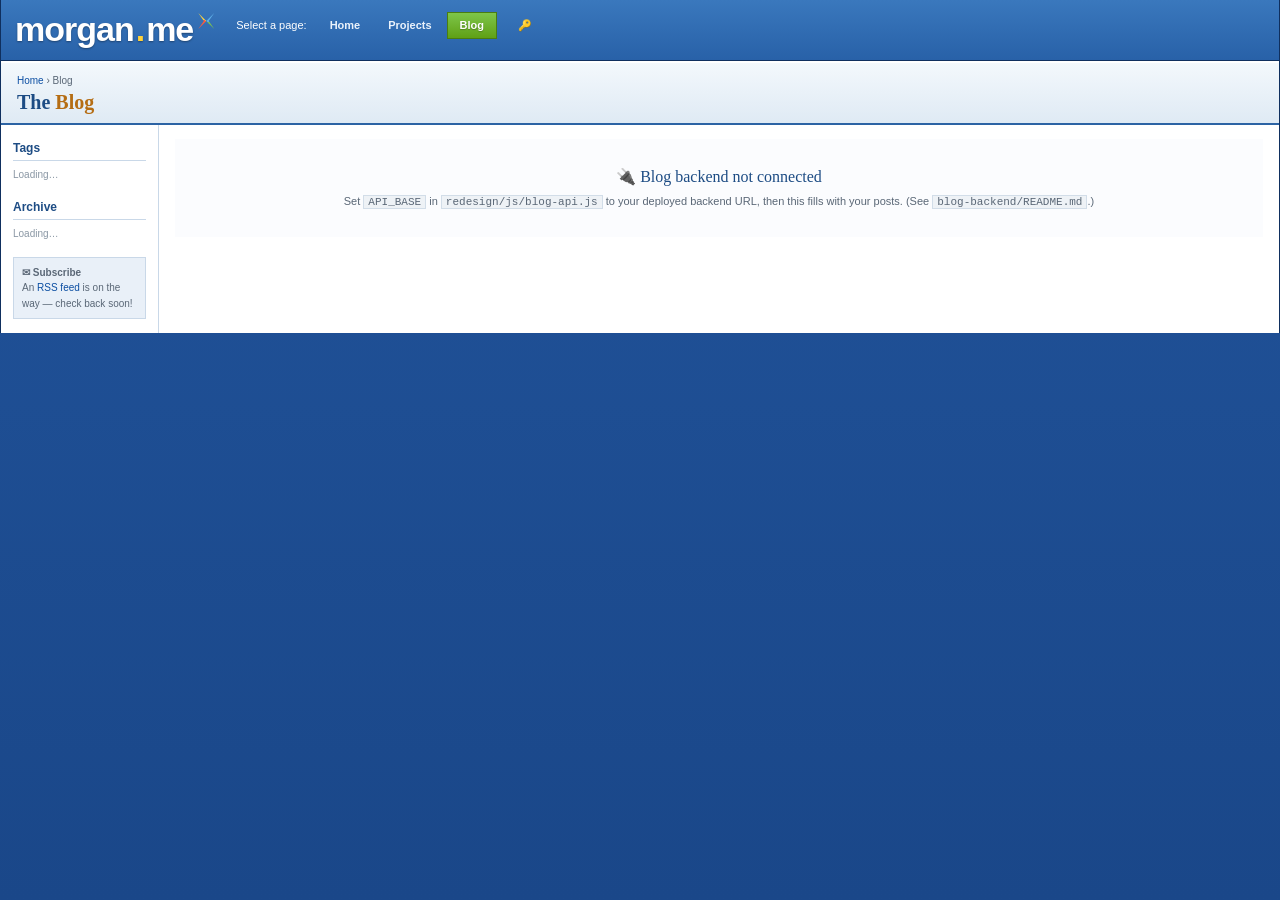
==== commit 139e166f: "not sure why half the files never got uploaded" ====
--- a/blog.html
+++ b/blog.html
@@ -150,7 +150,7 @@
 </div>
 
 <script src="js/msn-portal.js"></script>
-<script src="redesign/js/blog-api.js?v=1"></script>
-<script src="redesign/js/blog.js?v=1"></script>
+<script src="js/blog-api.js"></script>
+<script src="js/blog.js"></script>
 </body>
 </html>
